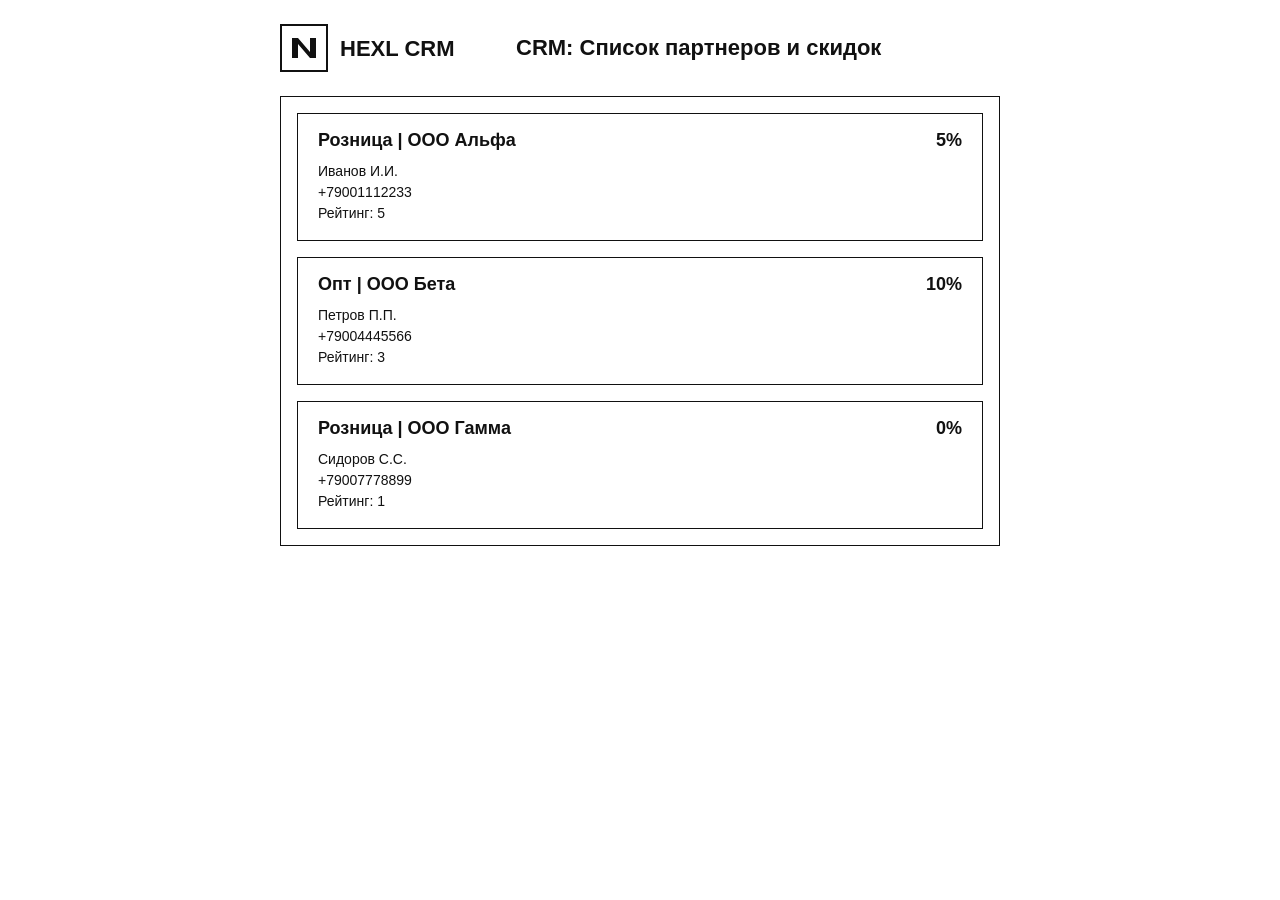
==== web/index.html @ 59ea2575 "task 3" ====
<!DOCTYPE html>
<html lang="ru">
<head>
  <meta charset="UTF-8">
  <meta name="viewport" content="width=device-width, initial-scale=1.0">
  <title>CRM: Список партнеров и скидок</title>
  <link rel="icon" href="resources/favicon.svg" type="image/svg+xml">
  <link rel="stylesheet" href="css/styles.css">
</head>
<body>
  <div class="page">
    <header class="header">
      <img class="header__logo" src="resources/logo.svg" alt="Логотип компании">
      <h1 class="header__title">CRM: Список партнеров и скидок</h1>
    </header>

    <main class="partners" aria-label="Список партнеров">
      <article class="partner-card">
        <div class="partner-card__top">
          <h2 class="partner-card__title">Розница | ООО Альфа</h2>
          <p class="partner-card__discount">5%</p>
        </div>
        <ul class="partner-card__details">
          <li>Иванов И.И.</li>
          <li>+79001112233</li>
          <li>Рейтинг: 5</li>
        </ul>
      </article>

      <article class="partner-card">
        <div class="partner-card__top">
          <h2 class="partner-card__title">Опт | ООО Бета</h2>
          <p class="partner-card__discount">10%</p>
        </div>
        <ul class="partner-card__details">
          <li>Петров П.П.</li>
          <li>+79004445566</li>
          <li>Рейтинг: 3</li>
        </ul>
      </article>

      <article class="partner-card">
        <div class="partner-card__top">
          <h2 class="partner-card__title">Розница | ООО Гамма</h2>
          <p class="partner-card__discount">0%</p>
        </div>
        <ul class="partner-card__details">
          <li>Сидоров С.С.</li>
          <li>+79007778899</li>
          <li>Рейтинг: 1</li>
        </ul>
      </article>
    </main>
  </div>
</body>
</html>
---- web/css/styles.css ----
* {
  box-sizing: border-box;
}

body {
  margin: 0;
  padding: 24px;
  font-family: Arial, Helvetica, sans-serif;
  color: #111;
  background: #fff;
}

.page {
  max-width: 720px;
  margin: 0 auto;
}

.header {
  display: flex;
  align-items: center;
  gap: 16px;
  margin-bottom: 24px;
}

.header__logo {
  display: block;
  height: 48px;
  width: auto;
}

.header__title {
  margin: 0;
  font-size: 22px;
  font-weight: 700;
}

.partners {
  border: 1px solid #111;
  padding: 16px;
  display: flex;
  flex-direction: column;
  gap: 16px;
}

.partner-card {
  border: 1px solid #111;
  padding: 16px 20px;
  background: #fff;
}

.partner-card__top {
  display: flex;
  justify-content: space-between;
  align-items: flex-start;
  gap: 16px;
  margin-bottom: 10px;
}

.partner-card__title {
  margin: 0;
  font-size: 18px;
  font-weight: 700;
}

.partner-card__discount {
  margin: 0;
  font-size: 18px;
  font-weight: 700;
  white-space: nowrap;
}

.partner-card__details {
  margin: 0;
  padding: 0;
  list-style: none;
  font-size: 14px;
  font-weight: 400;
  line-height: 1.5;
}
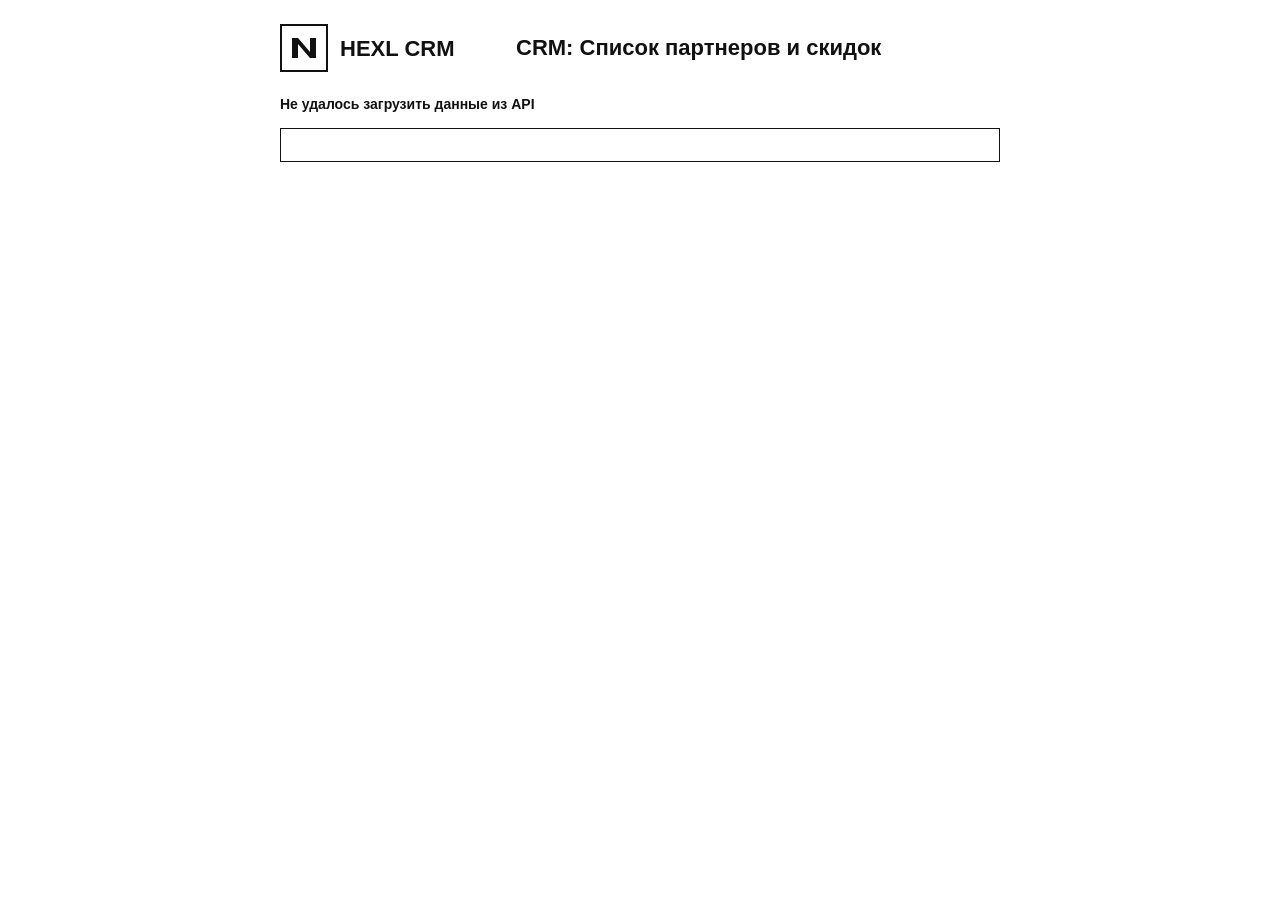
==== commit 32241510: "task 4" ====
--- a/web/index.html
+++ b/web/index.html
@@ -14,43 +14,9 @@
       <h1 class="header__title">CRM: Список партнеров и скидок</h1>
     </header>
 
-    <main class="partners" aria-label="Список партнеров">
-      <article class="partner-card">
-        <div class="partner-card__top">
-          <h2 class="partner-card__title">Розница | ООО Альфа</h2>
-          <p class="partner-card__discount">5%</p>
-        </div>
-        <ul class="partner-card__details">
-          <li>Иванов И.И.</li>
-          <li>+79001112233</li>
-          <li>Рейтинг: 5</li>
-        </ul>
-      </article>
-
-      <article class="partner-card">
-        <div class="partner-card__top">
-          <h2 class="partner-card__title">Опт | ООО Бета</h2>
-          <p class="partner-card__discount">10%</p>
-        </div>
-        <ul class="partner-card__details">
-          <li>Петров П.П.</li>
-          <li>+79004445566</li>
-          <li>Рейтинг: 3</li>
-        </ul>
-      </article>
-
-      <article class="partner-card">
-        <div class="partner-card__top">
-          <h2 class="partner-card__title">Розница | ООО Гамма</h2>
-          <p class="partner-card__discount">0%</p>
-        </div>
-        <ul class="partner-card__details">
-          <li>Сидоров С.С.</li>
-          <li>+79007778899</li>
-          <li>Рейтинг: 1</li>
-        </ul>
-      </article>
-    </main>
+    <p id="status" class="status" hidden></p>
+    <main id="partners" class="partners" aria-label="Список партнеров"></main>
   </div>
+  <script src="js/app.js"></script>
 </body>
 </html>
--- a/web/css/styles.css
+++ b/web/css/styles.css
@@ -31,6 +31,16 @@
 .header__title {
   margin: 0;
   font-size: 22px;
+  font-weight: 700;
+}
+
+.status {
+  margin: 0 0 16px;
+  font-size: 14px;
+}
+
+.status--error {
+  color: #111;
   font-weight: 700;
 }
 
